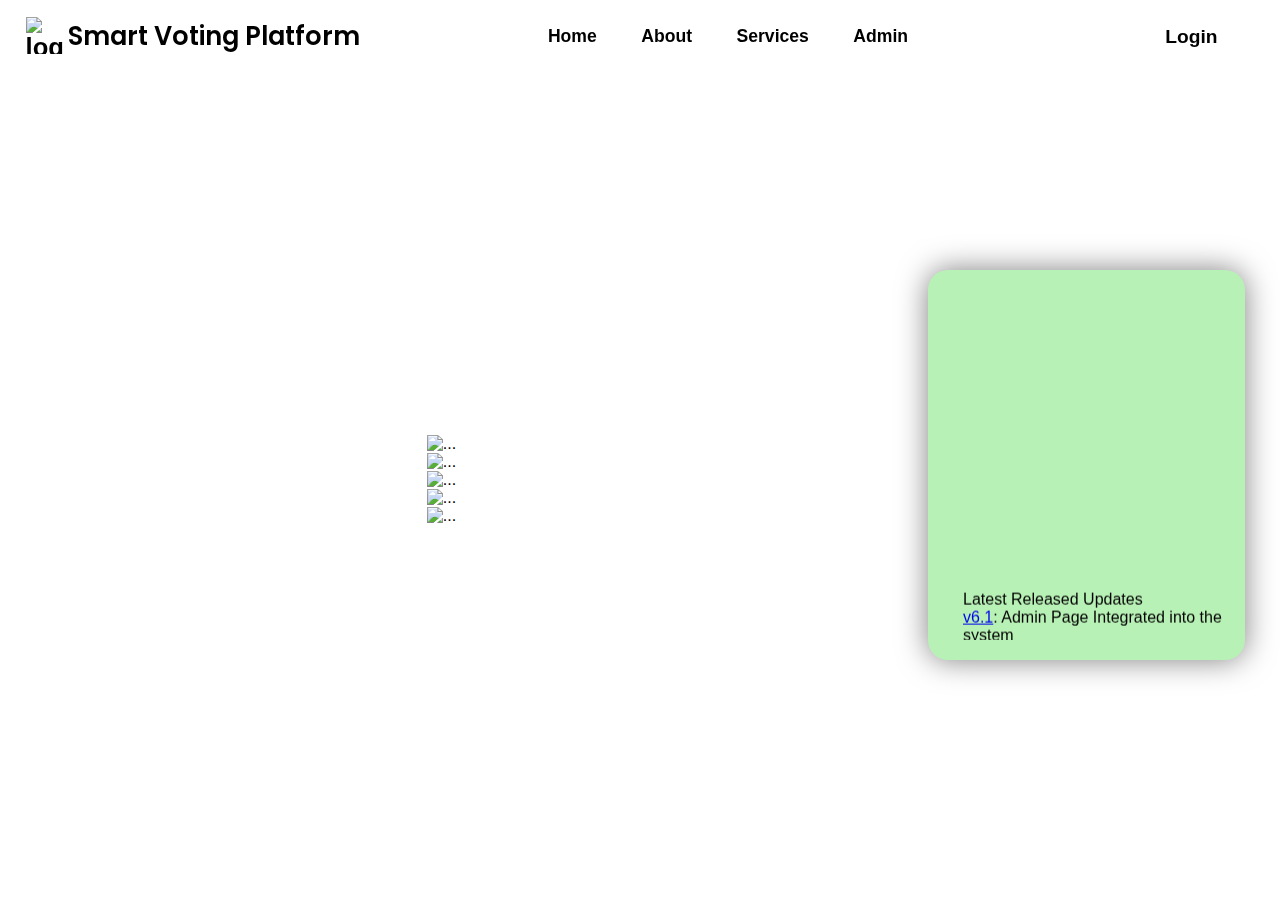
==== index.html @ 8ae5acf3 "Add files via upload" ====
<!DOCTYPE html>
<html lang="en">
    <head>
        <meta http-equiv="Content-Type" content="text/html;charset=UTF-8">
        <meta name="viewport" content="width=device-width, initial-scale=1.0">
        <meta http-equiv="X-UA-Compatible" content="ie=edge">
        <title>Smart Voting Platform</title>
        <link rel="stylesheet" href="support/style.css">
        <link href="https://cdn.jsdelivr.net/npm/bootstrap@5.3.0-alpha1/dist/css/bootstrap.min.css" rel="stylesheet" integrity="sha384-GLhlTQ8iRABdZLl6O3oVMWSktQOp6b7In1Zl3/Jr59b6EGGoI1aFkw7cmDA6j6gD" crossorigin="anonymous">
  
    </head>
    <body>
        <header>
            <h2 class="logo"><img src="https://ecisveep.nic.in/uploads/monthly_2018_04/large.eci-logo.png.3923b99226a762b9e37469d762c31a77.png" class="eci" alt="logo">Smart Voting Platform</h2>
            <nav class="navigation">
                <a href="index.html">Home</a>
                <a href="#">About</a>
                <a href="#">Services</a>
                <a href="support/admin-login.html">Admin</a>
            </nav>
            <div class="main">
                <button class="btnLogin-popup">Login</button>
                <ion-icon class="menu-icon" name="menu"></ion-icon>
                <ion-icon class="menu-close" name="close"></ion-icon>
            </div>
        </header>

        <div class="left-panel">
            <h1>
                <a href="" class="typewrite" data-period="1000" data-type='[ "India&apos;s first Smart Voting System", "Simple, Fast & Secure", "Both offline & online versions available", "No more waiting in long queues", "Simple, Just a password and an OTP" ]'>
                  <span class="wrap"></span>
                </a>
            </h1>
            <div id="carouselExampleInterval" class="carousel slide" data-bs-ride="carousel">

                <div class="carousel-inner">
                  <div class="carousel-item active" style="object-fit: scale-down;" data-bs-interval="8850" >
                    <img src="https://kuorum.org/wp-content/uploads/2020/05/voto-electronico-validez-legal-940x488.jpg" class="d-block w-100" alt="...">
                  </div>
                  <div class="carousel-item"  style="object-fit: scale-down;"data-bs-interval="6360">
                    <img src="https://insidetelecom.com/wp-content/uploads/2022/05/vote-online-cover.jpg" class="d-block w-100" alt="..." class="d-block w-100">
                  </div>
                  <div class="carousel-item"  style="object-fit: scale-down;" data-bs-interval="10840" >
                    <img src="https://static.scientificamerican.com/sciam/cache/file/CF393A78-1DF6-4D70-BF862AC7CA0ACC02_source.jpg" class="d-block w-100" alt="...">
                  </div>
                  <div class="carousel-item" style="object-fit: scale-down;" data-bs-interval="8650" >
                    <img src="https://akm-img-a-in.tosshub.com/indiatoday/images/photogallery/201404/pic7_041714023150.jpg?VersionId=1IKxafvCcKlzYUDMSIUN3gmeSVibkaPz" class="d-block w-100" alt="...">
                  </div>
                  <div class="carousel-item" style="object-fit: scale-down;" data-bs-interval="8910" >
                    <img src="https://www.livelaw.in/h-upload/2021/08/10/1500x900_398309-election-commission-of-india-eci-and-sc.jpg" class="d-block w-100" alt="...">
                  </div>
                  
                </div>
                <!-- <button class="carousel-control-prev" type="button" data-bs-target="#carouselExampleInterval" data-bs-slide="prev">
                  <span class="carousel-control-prev-icon" aria-hidden="true"></span>
                  <span class="visually-hidden">Previous</span>
                </button>
                <button class="carousel-control-next" type="button" data-bs-target="#carouselExampleInterval" data-bs-slide="next">
                  <span class="carousel-control-next-icon" aria-hidden="true"></span>
                  <span class="visually-hidden">Next</span>
                </button> -->
            </div>
        </div>

        <div class="wrapper">
            <span class="icon-close"><ion-icon name="close"></ion-icon></span>
            <div class="form-box login">
                <svg class="bi bi-person-circle" viewBox="0 0 16 16"  fill="currentColor" xmlns="http://www.w3.org/2000/svg">
                  <path d="M13.468 12.37C12.758 11.226 11.195 10 8 10s-4.757 1.225-5.468 2.37A6.987 6.987 0 0 0 8 15a6.987 6.987 0 0 0 5.468-2.63z"/>
                  <path fill-rule="evenodd" d="M8 9a3 3 0 1 0 0-6 3 3 0 0 0 0 6z"/>
                  <path fill-rule="evenodd" d="M8 1a7 7 0 1 0 0 14A7 7 0 0 0 8 1zM0 8a8 8 0 1 1 16 0A8 8 0 0 1 0 8z"/>
                </svg>
                <h2>Login</h2>
                <div class="input-box">
                    <span class="icon"><ion-icon name="person"></ion-icon></span>
                    <input type="text" id="user-id" class="text-field" oninput="this.value = this.value.toUpperCase()" minlength="6" maxlength="6" name="user-id" required/>
                    <label for="email">Voter ID*</label>
                </div>
                <div class="input-box">
                    <span class="icon"><ion-icon name="lock-closed"></ion-icon></span>
                    <input type="password" id="login-password" class="text-field" name="login-password" minlength="8" required/>
                    <label for="password">Password*</label>
                </div>
                <div class="remember-forgot">
                    <label for="">
                        <input type="checkbox" id="check-box">Remember me
                    </label>
                    <a href="#">Forgot Password?</a>
                </div>
                <button class="btn-style" id="login-btn">Login</button>
                <div class="login-register">
                    <p>Not yet registered?
                        <a href="#"  class="register-link">Register</a>
                    </p>
                </div>
            </div>

            <div class="form-box register">
                <h2>Registration</h2>
                <div class="input-box">
                    <span class="icon"><ion-icon name="person"></ion-icon></span>
                    <input type="text" id="voter-id" name="voter-id" class="text-field" required pattern="[0-9A-Z]{6}" oninput="this.value = this.value.toUpperCase()" minlength="6" maxlength="6" name="user-id" required/>
                    <label for="voter-id">Voter ID*<span class="error" id="voter-id-error"></span></label>
                    
                </div>
                <div class="input-box">
                    <span class="icon"><ion-icon name="person"></ion-icon></span>
                    <input type="text" id="aadhaar-id"  name="aadhaar-id" class="text-field" required pattern="[0-9]{12}"  maxlength="12" />
                    <label for="aadhaar-id">Aadhaar ID*<span class="error" id="aadhaar-number-error"></span></label>
                    </span>
                </div>
                <div class="input-box">
                    <span class="icon"><ion-icon name="mail"></ion-icon></span>
                    <input type="email" class="text-field" id="email-id" name="email-id" required/>
                    <label for="email-id">Email ID*<span class="error" id="email-error"></span></label>
                    </span>
                </div>
                <div class="input-box">
                    <span class="icon"><ion-icon name="lock-closed"></ion-icon></span>
                    <input type="password" id="register-password" name="register-password" class="text-field" required pattern="(?=.*\d)(?=.*[a-z])(?=.*[A-Z]).{8,}" title="Must contain at least one  number, one uppercase and lowercase letter, and at least 8 or more characters"/><br>
                    <label for="register-password">Password*<span class="error" id="password-error"></span></label>
                    </span>
                </div>
                <div class="remember-forgot">
                    <label for="">
                        <input type="checkbox" name="" id="">I agree to the terms & conditions
                    </label>
                </div>
                <button type="submit" class="btn-style" id="register-btn">Register</button>
                <div class="login-register">
                    <p>Already registered?
                        <a href="#" class="login-link">Login</a>
                    </p>
                </div>
            </div>
        </div>
        <div class="right-panel">
            <marquee onMouseOver="this.stop()" onMouseOut="this.start()" behavior="scroll" direction="up">
                <p>Latest Released Updates</p>
                <p><ion-icon name="play"></ion-icon><a href="https://manjoydutta.github.io/SVMv6.1"> v6.1</a>: Admin Page Integrated into the system</p>
                <p><ion-icon name="play"></ion-icon><a href="https://manjoydutta.github.io/SVMv6.0"> v6.0</a>: Security Update</p>
                <p><ion-icon name="play"></ion-icon><a href="https://manjoydutta.github.io/SVMv5.1"> v5.1</a>: Few bug fixes</p>
                <p><ion-icon name="play"></ion-icon><a href="https://manjoydutta.github.io/SVMv5.0"> v5.0</a>: USP added</p>
                <p><ion-icon name="play"></ion-icon><a href="https://manjoydutta.github.io/SVMv4.2"> v4.2</a>: Responsive Navigation bar</p>
                <p><ion-icon name="play"></ion-icon><a href="https://manjoydutta.github.io/SVMv4.1"> v4.1</a>: Redefined UX</p>
                <p><ion-icon name="play"></ion-icon> v4.0: Redesigned UI</p>
                <p><ion-icon name="play"></ion-icon> v3.2: New Portal launched</p>
                <p><ion-icon name="play"></ion-icon><a href="https://manjoydutta.github.io/SVMv3.1"> v3.1</a>: Admin Analytics building started</p>
                <p><ion-icon name="play"></ion-icon><a href="https://manjoydutta.github.io/SVMv3.0"> v3.0</a>: Admin Portal Design</p>
                <p><ion-icon name="play"></ion-icon> v2.5: Firebase Link-up</p>
                <p><ion-icon name="play"></ion-icon><a href="https://manjoydutta.github.io/SVMv2.2"> v2.2</a>: Voter Homepage</p>
                <p><ion-icon name="play"></ion-icon><a href="https://manjoydutta.github.io/SVMv2.1"> v2.1</a>: Administration Portal</p>
                <p><ion-icon name="play"></ion-icon> v2.0: First look of the Login and Register page</p>
                <p><ion-icon name="play"></ion-icon> v1.0: Intial planning and first view of the project</p>
            </marquee>
        </div>
        <script type="text/javascript">
            function preback(){
                window.history.forward();
            }
            window.onunload=function(){null};
        </script>
        <script type="module" src="support/script.js"></script>
        <script src="https://www.gstatic.com/firebasejs/7.19.1/firebase-app.js"></script>
        <script src="https://www.gstatic.com/firebasejs/7.19.1/firebase-database.js"></script>
        <script src="https://cdn.jsdelivr.net/npm/bootstrap@5.3.0-alpha1/dist/js/bootstrap.bundle.min.js" integrity="sha384-w76AqPfDkMBDXo30jS1Sgez6pr3x5MlQ1ZAGC+nuZB+EYdgRZgiwxhTBTkF7CXvN" crossorigin="anonymous"></script>
        <script type="module" src="https://unpkg.com/ionicons@5.5.2/dist/ionicons/ionicons.esm.js"></script>
        <script nomodule src="https://unpkg.com/ionicons@5.5.2/dist/ionicons/ionicons.js"></script>
    </body>
</html>
---- support/style.css ----
@import url('https://fonts.googleapis.com/css?family=Poppins');
@import url('https://cdnjs.cloudflare.com/ajax/libs/font-awesome/4.7.0/css/font-awesome.min.css');
*{
    margin: 0;
    padding: 0;
    box-sizing: border-box;
    /* font-family: 'Poppins', sans-serif; */
    font-family: "Font Awesome", sans-serif;
    user-select: none;
}

body{
    display: flex;
    align-items: center;
    justify-content: center;
    min-height: 100vh;
    background: url(https://akm-img-a-in.tosshub.com/businesstoday/images/story/201905/voter_660_050219100644.jpg?size=1538:750) no-repeat;
    background-size: cover;
    background-position: center;
    color: #000;
}

header{
    position: fixed;
    top: 0;
    left: 0;
    width: 100%;
    padding: 20px 50px;
    display: flex;
    justify-content: space-between;
    align-items: center;
    z-index: 50;
}

header h2{
    display: flex;
    justify-content: space-between;
    font-family: 'Poppins', sans-serif;
}

header h2 img{
    margin-right: 3px;
}

.logo{
    font-size: 1.6em;
    font-weight: 600;
    color: #000;
}

.logo .eci{
    width:39px;
    height:37px;
}

.navigation a{
    position: relative;
    font-size: 1.1em;
    color: #000;
    text-decoration: none;
    font-weight: 600;
    margin: 0 25px;
}

.navigation .sec.active {
    color: yellow;
}


.navigation a::after{
    content: '';
    position: absolute;
    left: 0;
    background: #000;
    width: 100%;
    height: 3px;
    border-radius: 9px;
    bottom: -6px;
    transform: scaleX(0);
    transform-origin: right;
    transition: transform .3s;
}

.navigation a:hover::after{
    transform-origin: left;
    transform: scaleX(1);
}

.main{
    display: flex;
    margin-right: 8px;
}

.main .btnLogin-popup{
    width: 110px;
    height: 45px;
    background: transparent;
    outline: none;
    cursor: pointer;
    font-size: 1.2rem;
    color: #000;
    font-weight: 600;
    margin-left: 40px;
    transition: .2s;
    border: transparent;
    border-radius: 7.8px;
}

.main .btnLogin-popup:hover{
    background: #db6313;
    color: #fff;
    font-weight: 600;
    box-shadow: 0 0 12px rgba(0,0,0,.5);
    border: solid #db6313;
}

.menu-icon{
    display: none;
}

.menu-close{
    display: none;
}

.wrapper{
    position: relative;
    width: 8px;
    height: 510px;
    background: transparent;
    border-radius: 20px;
    backdrop-filter: blur(45px);
    box-shadow: 0 0 33px rgba(0,0,0,.5);
    display: flex;
    align-items: center;
    justify-content: center;
    overflow: hidden;
    transform: scale(0);
    transition: ease-out .4s;
    z-index: 100;
}

.wrapper h2{
    margin-top: 20px;
    margin-bottom: 10px;
}

.wrapper.active-popup{
    width: 400px;
    height: 500px;
    transition: transform .18s ease;
    transform: scale(1);
}

.wrapper.active{
    width: 420px;
    height: 550px;
}

.wrapper .form-box  {
    width: 100%;
    padding: 40px;
}

#panel{
    margin-bottom: 20px;
    color: #162938;
}

.wrapper .form-box.login{
    transition: transform .18s ease;
    transform: translateX(0);
}

.wrapper.active .form-box.login{
    transform: translateX(-450px);
}

.wrapper .form-box.register{
    position: absolute;
    transition: none;
    transform: translateX(450px);
}

.wrapper.active .form-box.register{
    transition: transform .18s ease;
    transform: translateX(0);
}

.bi-person-circle{
    margin-top: 6%;
    height: 5em;
    width: 100%;
}

.wrapper .icon-close{
    position: absolute;
    top: 0;
    right: 0;
    width: 38px;
    height: 38px;
    background: #162938;
    font-size: 2em;
    color: #fff;
    display: flex;
    justify-content: center;
    align-items: center;
    border-bottom-left-radius: 16px;
    z-index: 1;
    cursor: pointer;
}

.form-box h2{
    font-size: 2em;
    color: #162938;
    text-align: center;
}

.input-box{
    position: relative;
    width: 100%;
    height: 50px;
    border-bottom: 2.5px solid #162938;
    margin: 30px 0;
}

.input-box label{
    position: absolute;
    top: 50%;
    left: 5px;
    transform: translateY(-50%);
    font-size: 1em;
    color: #162938;
    font-weight: 600;
    pointer-events: none;
    transition: .5s;
}

.input-box input:focus~label, .input-box input:valid~label{
    top: -5px;
    font-weight: 500;
}

.input-box input{
    width: 100%;
    height: 100%;
    background: transparent;
    border: none;
    outline: none;
    font-size: 1em;
    color: #162938;
    font-weight: 600;
    padding: 0 35px 0 5px;
}

.input-box .icon{
    color: #162938;
    position: absolute;
    right: .2em;
    font-size: 1.2em;
    line-height: 60px;
}

.remember-forgot{
    font-size: .9em;
    color: #162938;
    font-weight: 500;
    margin: -15px 0 15px;
    display: flex;
    justify-content: space-between;
}

.remember-forgot label input{
    accent-color: #162938;
    margin-right: 3px;
}

.remember-forgot a{
    color: #162938;
    text-decoration: none;
}

.remember-forgot a:hover{
    text-decoration: underline;
}

.btn-style{
    width: 100%;
    height: 45px;
    background: #162938;
    border: none;
    outline: none;
    border-radius: 6px;
    cursor: pointer;
    font-size: 1em;
    color: #fff;
    font-weight: 500;
}

.login-register{
    font-size: .9rem;
    color: #162938;
    text-align: center;
    font-weight: 500;
    margin: 25px 0 10px;
}

.login-register p a{
    color: #162938;
    text-decoration: none;
    font-weight: 600;
}

.login-register p a:hover{
    text-decoration: underline;
}

.error {
    color: red;
    font-weight: bold;
    font-size: .8em;
}

.left-panel{
    width: 950px;
    height: 550px;
    margin: 40px 10px 0 0px;
    padding: 20px 50px 0 20px;
    display: flex;
    flex-direction: column;
    position: relative;
    align-items: center;
    justify-content: center;
    overflow: hidden;
    transition: ease-out .2s;
}

.typewrite{
    color:rgb(228, 14, 14);
    text-decoration:none;
    font-weight: 600;
}

.left-panel img{
    width: 1000px;
    height: 500px;
}

.left-panel.active-popup{
    margin: 0;
    padding: 0;
    width: 390px;
    padding: 0 20px 0 0;
    transform: scale(0.5) translateX(-3em);
    transition: ease-in .2s;
}

.right-panel{
    width: 335px;
    height: 390px;
    margin: 65px 0px 0 20px;
    padding: 20px 20px 20px 35px;
    position: relative;
    display: flex;
    flex-direction: column;
    background-color: rgba(184,241,181,1);
    border-radius: 20px;
    backdrop-filter: blur(20px);
    box-shadow: 0 0 30px rgba(0,0,0,.5);
    transition: ease-out .2s;
}

.right-panel.active-popup{
    height: 400px;
    transform: scale(0.55) translateX(3em);
    transition: ease-in .2s;
    box-shadow: none;
}

@media (max-width: 1420px){
    .wrapper.active-popup{
        width: 420px;
        height: 530px;
        transition: transform .18s ease;
        transform: scale(1);
    }
    .wrapper.active{
        height: 569px;
    }
    .right-panel{
        margin: 65px 35px 35px 20px;
    }
}

@media (max-width:1280px){
    header{
        padding: 14px 2%;
        transition: .2s;
    }
    .navigation a{
        padding: 5px 0;
        margin: 0px 20px;
    }
    .wrapper.active-popup{
        width: 415px;
        height: 550px;
    }
    .wrapper.active{
        height: 569px;
    }
    .left-panel{
        padding: 20px 28px 0 20px;
    }
}

@media (max-width:1050px){
    header .logo{
        margin-top:13px;
    }
    .menu-icon{
        margin-left: 20px;
        padding-top: 4px;
        font-size: 35px;
        cursor: pointer;
        z-index: 1000;
        display: inline;
        transition: all .5s ease-in;
    }
    .menu-icon.open{
        display: none;
        transition: all .5s ease-out;
    }
    
    .menu-close{
        display: none;
        transition: all .5s ease-in;
    }
    .menu-close.open{
        margin-left: 20px;
        padding-top: 4px;
        font-size: 35px;
        cursor: pointer;
        z-index: 1000;
        display: inline;
        transition: all .5s ease-out;
    }
    .navigation{
        position: absolute;
        display: flex;
        flex-direction: column;
        justify-content: flex-start;
        top: 100%;
        right: -100%;
        width: 270px;
        height: 200px;
        background: orange;
        border-radius: 10px;
        transition: all .45s ease-in;
    }
    .navigation.open{
        right: 1%;
    }
    .navigation a{
        display: block;
        margin: 12px 0;
        padding: 0px 25px;
        transform: all .5s ease;
    }
    .navigation a::after{
        content: '';
        position: absolute;
        left: 20px;
        background: #000;
        width: 30%;
        height: 3px;
        border-radius: 9px;
        bottom: -6px;
        transform: scaleX(0);
        transform-origin: right;
        transition: transform .5s;
    }
    .navigation a:hover::after{
        transform-origin: left;
        transform: scaleX(1);
    }
    body{
        display: flex;
        flex-direction: column;
        align-items: center;
        justify-content: center;
    }
    .wrapper{
        height: 0;
    }
    .wrapper.active-popup{
        width: 415px;
        height: 550px;
        transform: scale(1) translateX(-2%) translateY(-72%);
    }
    .wrapper.active{
        height: 569px;
    }
    .left-panel{
        width: 760px;
        height: 500px;
        margin: 100px 10px;
        padding: 20px 50px 0 50px;
    }
    .left-panel img{
        width: 20px;
        height: 500px;
    }
    .right-panel{
        width: 432px;
        margin: 40px 10px 30px 60px;
    }
}
@media (max-width:600px){
    header .logo{
        margin-top:13px;
    }
    .logo{
        font-size: 1.3em;
    }
    .logo .eci{
        width:30px;
        height:28px;
    }
    .left-panel{
        width: 100vw;
    }
    .left-panel img{
        justify-content: center;
        align-items: center;
        width: 100vw;
        height: 400px;
    }
    .left-panel{
        width: 500px;
        margin: 60px 0 150px;
        padding: 20px 10px 0 10px;
    }
    .wrapper{
        height: 0;
    }
    .right-panel{
        width: 380px;
        height: 510px;
        margin: 0 10px 30px 20px;
    }
    .wrapper{
        margin-left: 360px;
    }
    .wrapper.active-popup{
        width: 420px;
        height: 510px;
        transform: scale(1) translateX(-42%) translateY(-72%);
    }
}
@media (max-width:422px){
    header .logo{
        margin-top:5px;
    }
    .main .btnLogin-popup{
        margin-left: 0px;
        margin-top: 0px;
        font-size: 1em;
        width: 50px;
        height: 25px;
        font-size: 1em;
        transform: translateX(-10%) translateY(-15%);
    }
    .main .btnLogin-popup:hover{
        height: 25px;
    }
    .menu-icon{
        margin-left: 8px;
        margin-top: 0px;
        font-size: 21px;
        transform: translateX(-10%) translateY(-20%);
    }
    .menu-close.open{
        margin-left: 8px;
        margin-top: 0px;
        font-size: 21px;
        transform: translateX(-10%) translateY(-15%);
    }
    .navigation.open{
        right: 2.5%;
        width: 150px;
        height: 190px;
        font-size: .9em;
        transform: translateY(-10%);
    }
    .navigation{
        transform: translateY(-10%);
    }
    .logo{
        font-size: 1.1em;
    }
    .logo .eci{
        width:25px;
        height:24px;
    }
    .left-panel{
        width: 100vw;
    }
    .left-panel img{
        justify-content: center;
        align-items: center;
        width: 100vw;
        height: 300px;
        margin-bottom: 0;
    }
    .right-panel{
        width: 340px;
        height: 420px;
        margin: 5px 25px 11px 25px;
    }
    .wrapper.active-popup{
        width: 420px;
        height: 510px;
        transform: scale(0.85) translateX(-50%) translateY(-89%);
    }
    .wrapper.active{
        height: 569px;
    }
}
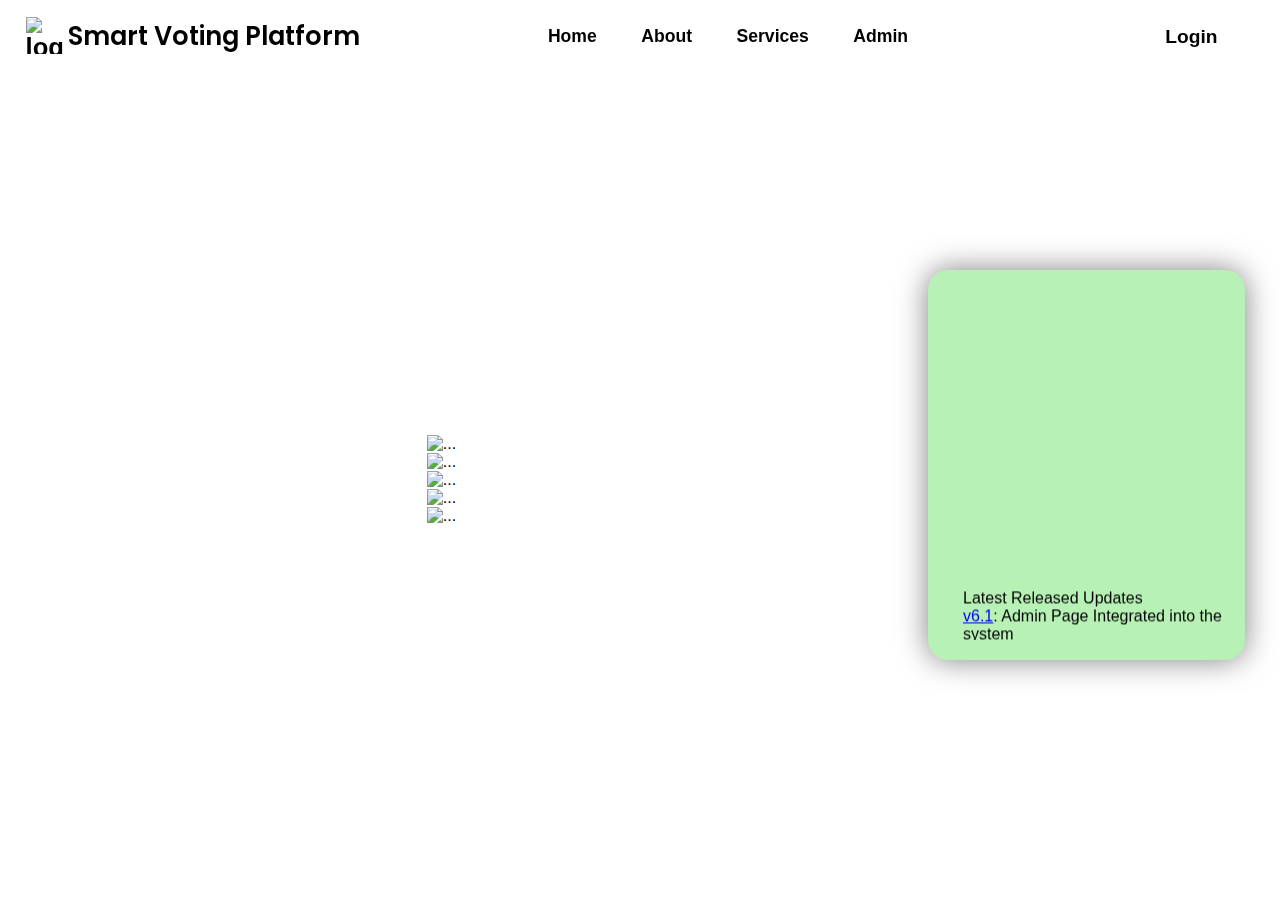
==== commit e3dfebc7: "Update index.html" ====
--- a/index.html
+++ b/index.html
@@ -116,6 +116,12 @@
                     </span>
                 </div>
                 <div class="input-box">
+                    <span class="icon"><ion-icon name="person"></ion-icon></span>
+                    <input type="text" id="mobile-number"  name="mobile-number" class="text-field" required pattern="[0-9]{10}"  maxlength="10" />
+                    <label for="mobile-number">Mobile Number*<span class="error" id="mobile-number-error"></span></label>
+                    </span>
+                </div>
+                <div class="input-box">
                     <span class="icon"><ion-icon name="lock-closed"></ion-icon></span>
                     <input type="password" id="register-password" name="register-password" class="text-field" required pattern="(?=.*\d)(?=.*[a-z])(?=.*[A-Z]).{8,}" title="Must contain at least one  number, one uppercase and lowercase letter, and at least 8 or more characters"/><br>
                     <label for="register-password">Password*<span class="error" id="password-error"></span></label>
@@ -167,4 +173,4 @@
         <script type="module" src="https://unpkg.com/ionicons@5.5.2/dist/ionicons/ionicons.esm.js"></script>
         <script nomodule src="https://unpkg.com/ionicons@5.5.2/dist/ionicons/ionicons.js"></script>
     </body>
-</html>+</html>
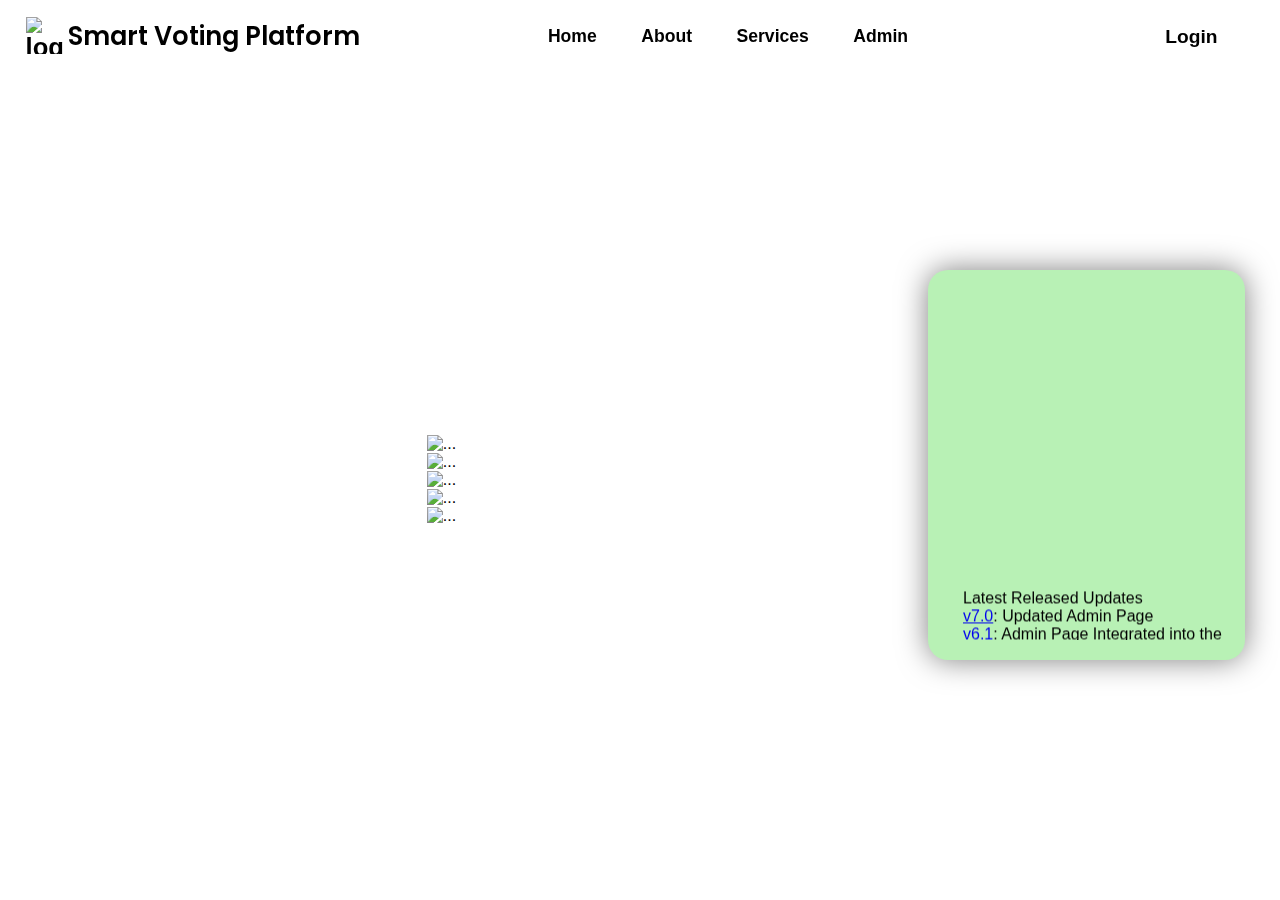
==== commit ae9b25f0: "Update index.html" ====
--- a/index.html
+++ b/index.html
@@ -143,6 +143,7 @@
         <div class="right-panel">
             <marquee onMouseOver="this.stop()" onMouseOut="this.start()" behavior="scroll" direction="up">
                 <p>Latest Released Updates</p>
+                <p><ion-icon name="play"></ion-icon><a href="https://manjoydutta.github.io/SVMv7.0"> v7.0</a>: Updated Admin Page</p>
                 <p><ion-icon name="play"></ion-icon><a href="https://manjoydutta.github.io/SVMv6.1"> v6.1</a>: Admin Page Integrated into the system</p>
                 <p><ion-icon name="play"></ion-icon><a href="https://manjoydutta.github.io/SVMv6.0"> v6.0</a>: Security Update</p>
                 <p><ion-icon name="play"></ion-icon><a href="https://manjoydutta.github.io/SVMv5.1"> v5.1</a>: Few bug fixes</p>
